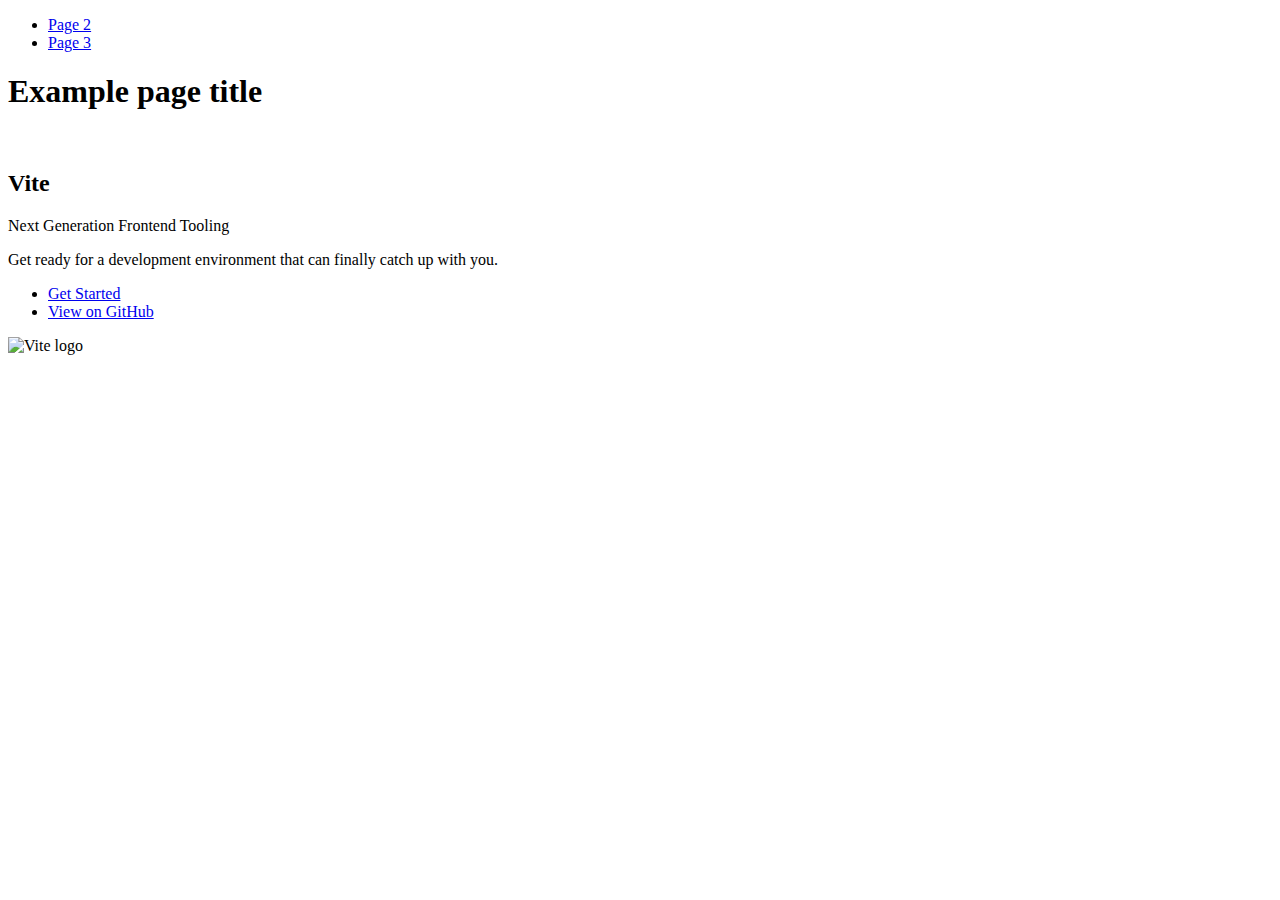
==== index.html @ 83dc1368 "Deploying to gh-pages from @ AndriiDemian/goit-js-hw-12@1862e3b5dce3521f0744c58b9bd5ab6743436c5e 🚀" ====
<!DOCTYPE html>
<html lang="en">
  <head>
    <meta charset="UTF-8" />
    <link rel="icon" type="image/svg+xml" href="/goit-js-hw-12/favicon.svg" />
    <meta name="viewport" content="width=device-width, initial-scale=1.0" />
    <title>Vanilla App Template</title>
    
    <script type="module" crossorigin src="/goit-js-hw-12/commonHelpers.js"></script>
    <link rel="stylesheet" href="/goit-js-hw-12/assets/index-10c40100.css">
  </head>
  <body>
    <header class="header">
  <nav class="nav">
    <ul class="nav-list">
      <li class="nav-item">
        <a href="./page-2.html" class="nav-link">Page 2</a>
      </li>

      <li class="nav-item">
        <a href="./page-3.html" class="nav-link">Page 3</a>
      </li>
    </ul>
  </nav>
</header>


    <section>
      <h1>Example page title</h1>
      <!-- Path to images as from index.html file -->
      <img src="/goit-js-hw-12/assets/javascript-8dac5379.svg" alt="" />
    </section>

    <!-- Loads the specified .html file -->
    <section class="vite-promo">
  <div class="container">
    <div class="wrapper">
      <h2 class="title">
        <span class="gradient">Vite</span>
      </h2>
      <p class="text">Next Generation Frontend Tooling</p>
      <p class="tagline">
        Get ready for a development environment that can finally catch up with
        you.
      </p>

      <ul class="actions">
        <li class="action">
          <a
            class="link"
            href="https://vitejs.dev/guide/"
            target="_blank"
            rel="noopener noreferrer"
            >Get Started</a
          >
        </li>
        <li class="action">
          <a
            class="link"
            href="https://github.com/vitejs/vite"
            target="_blank"
            rel="noopener noreferrer"
            >View on GitHub</a
          >
        </li>
      </ul>
    </div>

    <div class="thumb">
      <!-- Path to images as from index.html file -->
      <img
        class="pic"
        src="/goit-js-hw-12/assets/vite-logo-51249ca9.png"
        alt="Vite logo"
        width="640"
        height="640"
      />
    </div>
  </div>
</section>


    
  </body>
</html>
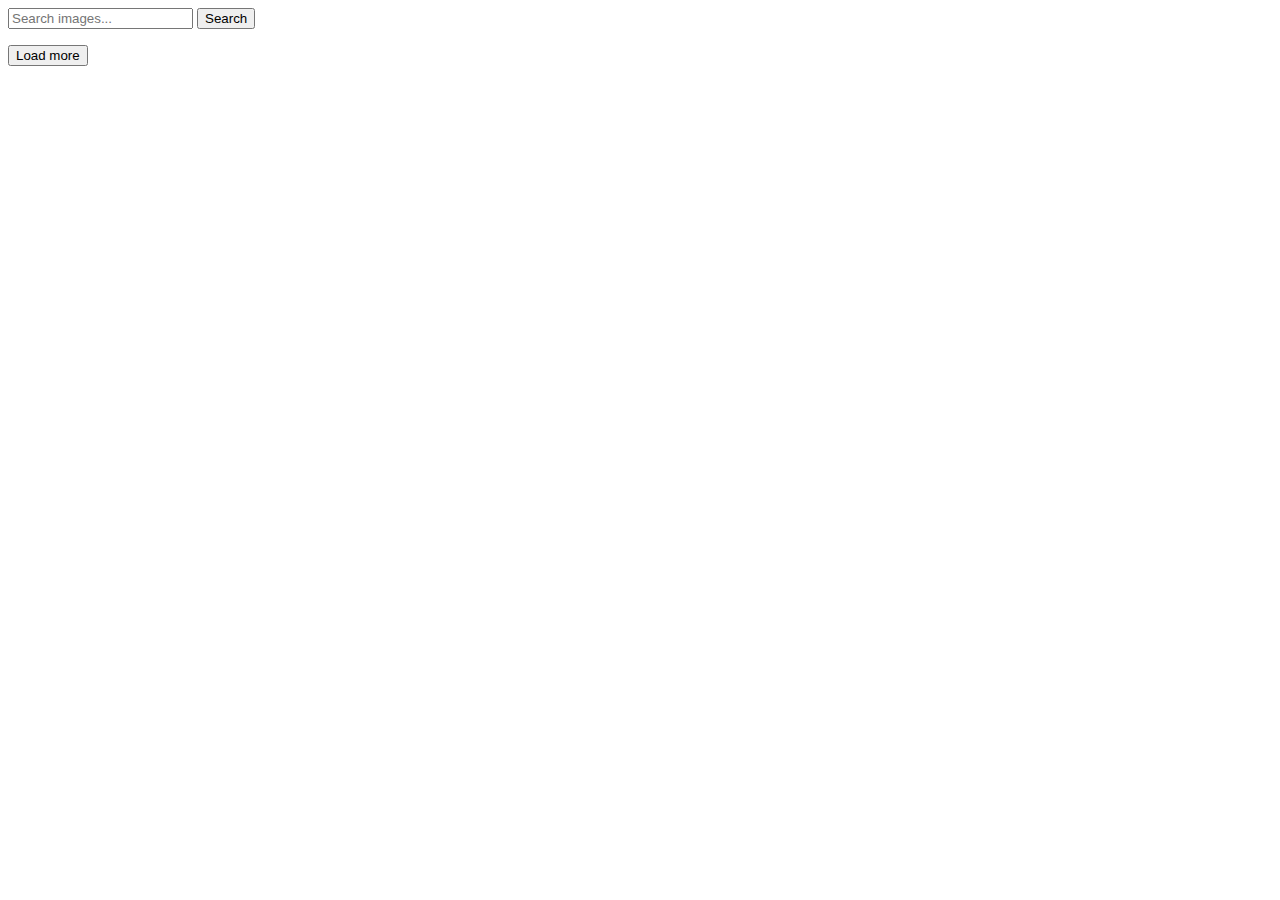
==== commit 90e3c033: "Deploying to gh-pages from @ AndriiDemian/goit-js-hw-12@42858b88c297a74bd81030dc10d56baf4026cff4 🚀" ====
--- a/index.html
+++ b/index.html
@@ -7,78 +7,25 @@
     <title>Vanilla App Template</title>
     
     <script type="module" crossorigin src="/goit-js-hw-12/commonHelpers.js"></script>
-    <link rel="stylesheet" href="/goit-js-hw-12/assets/index-10c40100.css">
+    <link rel="modulepreload" crossorigin href="/goit-js-hw-12/assets/vendor-6e0bf343.js">
+    <link rel="stylesheet" href="/goit-js-hw-12/assets/vendor-1cd1f9d9.css">
+    <link rel="stylesheet" href="/goit-js-hw-12/assets/index-8cafb6bc.css">
   </head>
   <body>
-    <header class="header">
-  <nav class="nav">
-    <ul class="nav-list">
-      <li class="nav-item">
-        <a href="./page-2.html" class="nav-link">Page 2</a>
-      </li>
-
-      <li class="nav-item">
-        <a href="./page-3.html" class="nav-link">Page 3</a>
-      </li>
-    </ul>
-  </nav>
-</header>
-
-
-    <section>
-      <h1>Example page title</h1>
-      <!-- Path to images as from index.html file -->
-      <img src="/goit-js-hw-12/assets/javascript-8dac5379.svg" alt="" />
+    
+    <section class="section">
+      <div class="form-container">
+        <form class="form">
+          <input type="text" class="input" name="imgInput" placeholder="Search images...">
+          <button type="submit" class="btn">Search</button>
+        </form>
+      </div>
+      <div class="gallery-container">
+        <ul class="gallery"></ul>
+      </div>
+      <button type="button" class="btn-load">Load more</button>
+      <span class="loader"></span>
     </section>
-
-    <!-- Loads the specified .html file -->
-    <section class="vite-promo">
-  <div class="container">
-    <div class="wrapper">
-      <h2 class="title">
-        <span class="gradient">Vite</span>
-      </h2>
-      <p class="text">Next Generation Frontend Tooling</p>
-      <p class="tagline">
-        Get ready for a development environment that can finally catch up with
-        you.
-      </p>
-
-      <ul class="actions">
-        <li class="action">
-          <a
-            class="link"
-            href="https://vitejs.dev/guide/"
-            target="_blank"
-            rel="noopener noreferrer"
-            >Get Started</a
-          >
-        </li>
-        <li class="action">
-          <a
-            class="link"
-            href="https://github.com/vitejs/vite"
-            target="_blank"
-            rel="noopener noreferrer"
-            >View on GitHub</a
-          >
-        </li>
-      </ul>
-    </div>
-
-    <div class="thumb">
-      <!-- Path to images as from index.html file -->
-      <img
-        class="pic"
-        src="/goit-js-hw-12/assets/vite-logo-51249ca9.png"
-        alt="Vite logo"
-        width="640"
-        height="640"
-      />
-    </div>
-  </div>
-</section>
-
 
     
   </body>
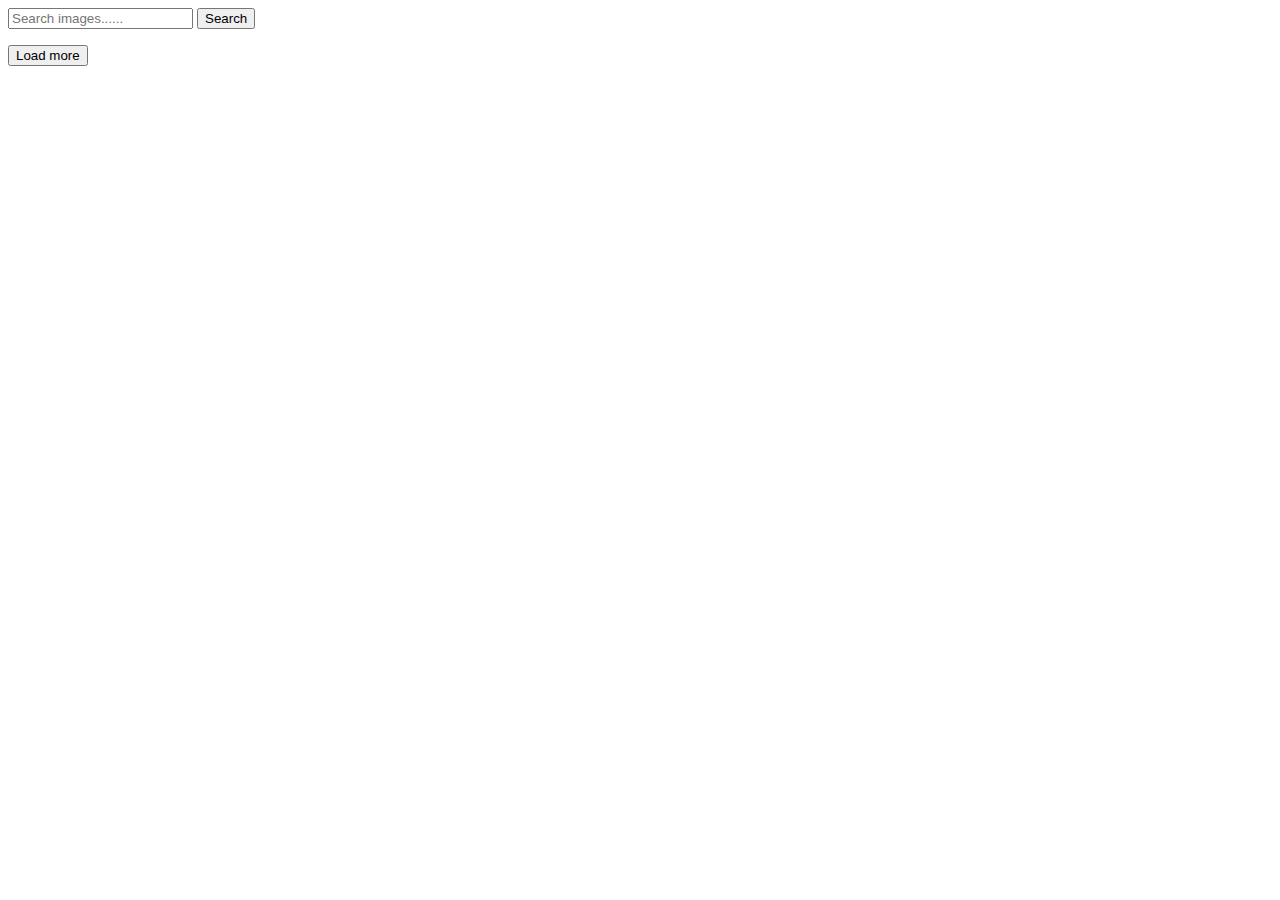
==== commit 3d34ec15: "Deploying to gh-pages from @ AndriiDemian/goit-js-hw-12@9cd77e69054d076fce3203a6aaabf1ce056e5d31 🚀" ====
--- a/index.html
+++ b/index.html
@@ -12,11 +12,11 @@
     <link rel="stylesheet" href="/goit-js-hw-12/assets/index-8cafb6bc.css">
   </head>
   <body>
-    
+
     <section class="section">
       <div class="form-container">
         <form class="form">
-          <input type="text" class="input" name="imgInput" placeholder="Search images...">
+          <input type="text" class="input" name="imgInput" placeholder="Search images......">
           <button type="submit" class="btn">Search</button>
         </form>
       </div>
